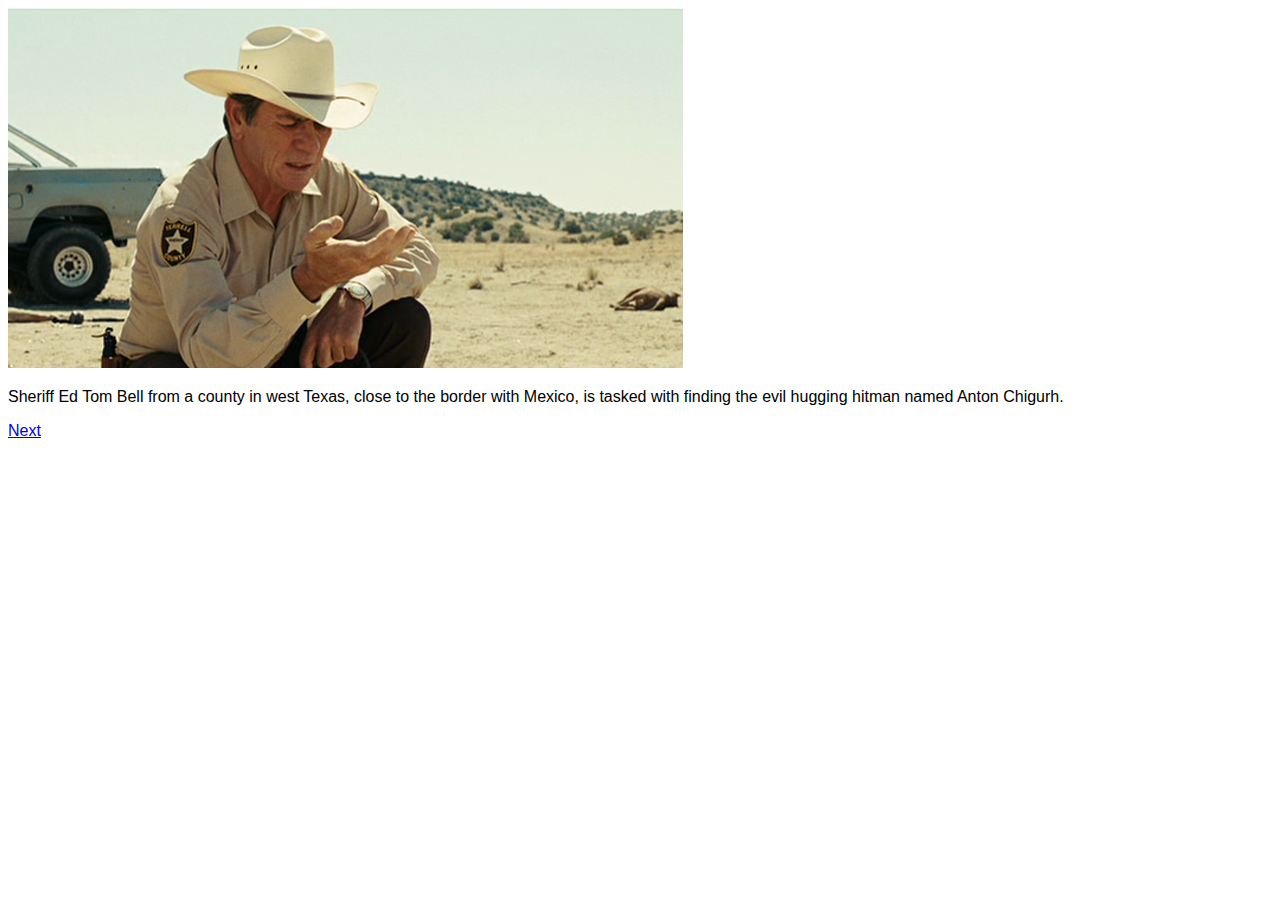
==== index.html @ af57e021 "Initial commit" ====
<!DOCTYPE html>
<html>
  <head>
    <meta charset="utf-8">
    <meta name="viewport" content="width=device-width">
    <title>repl.it</title>
    <link href="style.css" rel="stylesheet" type="text/css" />
  </head>
  <body>
    <img src="images/sheriff.jpg" alt="">

    <p>Sheriff Ed Tom Bell from a county in west Texas, close to the border with Mexico, is tasked with finding the evil hugging hitman named Anton Chigurh.</p>

    <a href="page2.html">Next</a>
    <script src="script.js"></script>
  </body>
</html>
---- style.css ----
body {font-family: Arial, Helvetica, sans-serif}
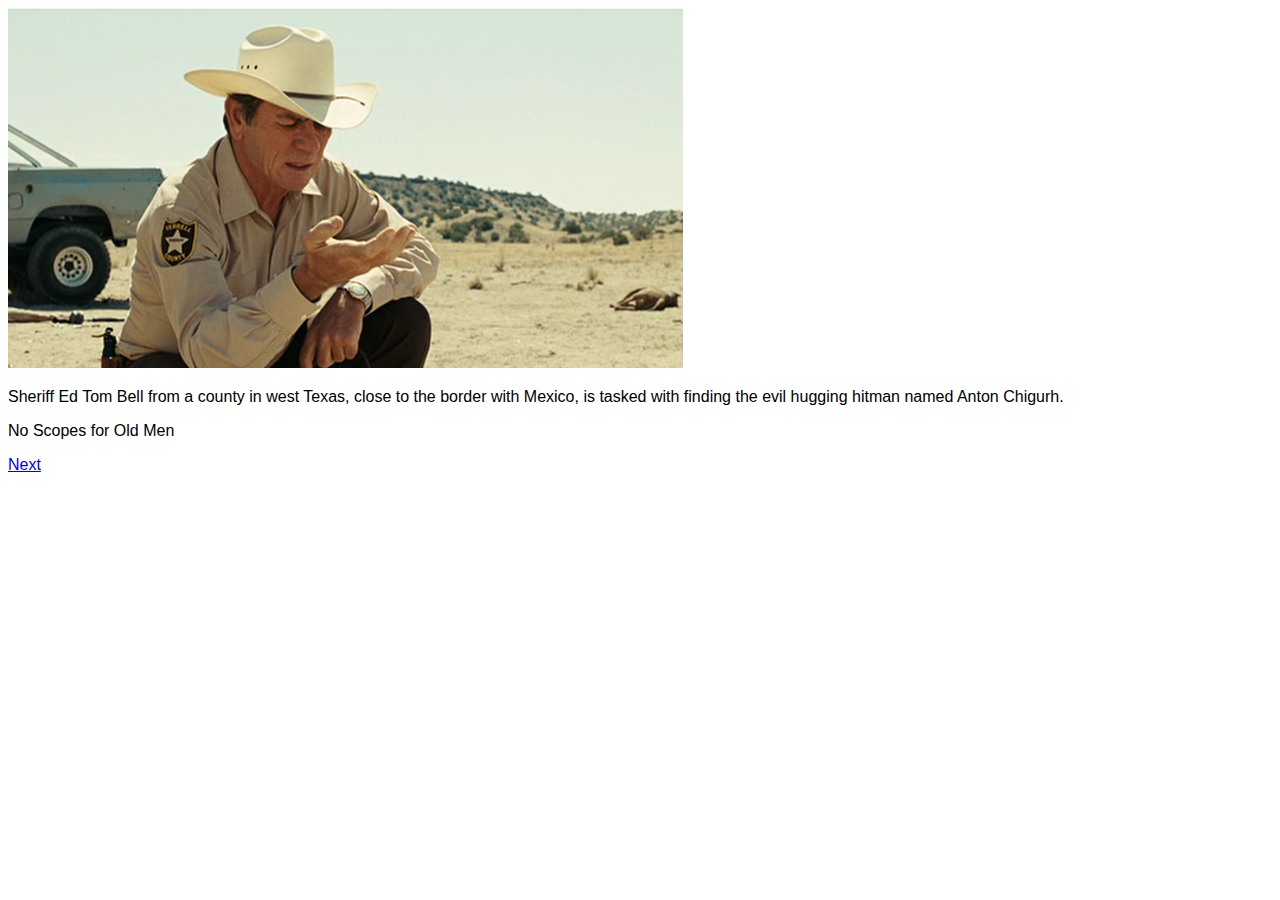
==== commit ceb6d241: "Added text to page 1 and 2" ====
--- a/index.html
+++ b/index.html
@@ -11,6 +11,8 @@
 
     <p>Sheriff Ed Tom Bell from a county in west Texas, close to the border with Mexico, is tasked with finding the evil hugging hitman named Anton Chigurh.</p>
 
+    <p>No Scopes for Old Men</p>
+
     <a href="page2.html">Next</a>
     <script src="script.js"></script>
   </body>
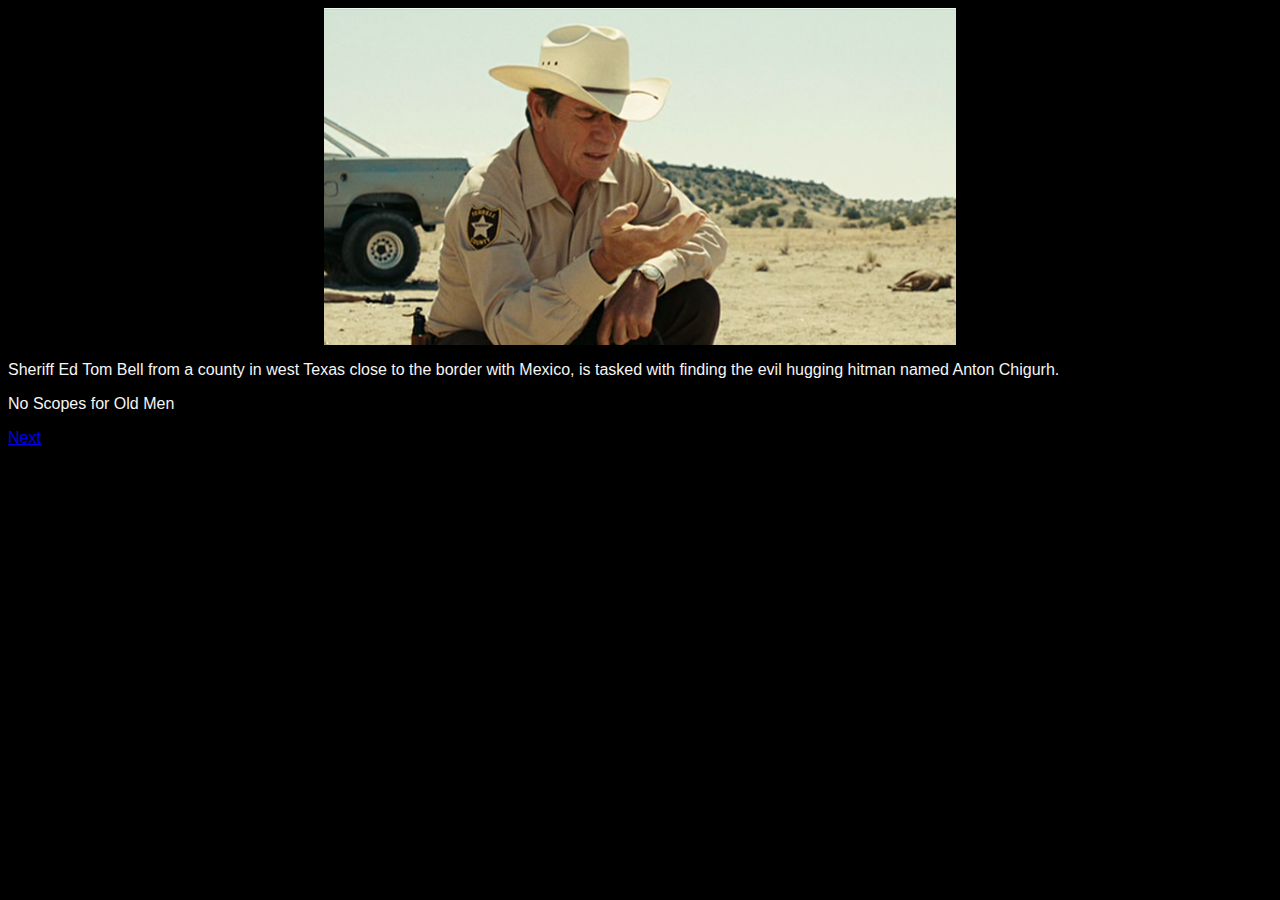
==== commit 808c9ff5: "Background color, text color, image size" ====
--- a/index.html
+++ b/index.html
@@ -9,7 +9,7 @@
   <body>
     <img src="images/sheriff.jpg" alt="">
 
-    <p>Sheriff Ed Tom Bell from a county in west Texas, close to the border with Mexico, is tasked with finding the evil hugging hitman named Anton Chigurh.</p>
+    <p>Sheriff Ed Tom Bell from a county in west Texas close to the border with Mexico, is tasked with finding the evil hugging hitman named Anton Chigurh.</p>
 
     <p>No Scopes for Old Men</p>
 
--- a/style.css
+++ b/style.css
@@ -1 +1,9 @@
-body {font-family: Arial, Helvetica, sans-serif}+body {font-family: Arial, Helvetica,    sans-serif;
+background-color: black;
+color: whitesmoke}
+
+img {display: block;
+    margin-left: auto;
+    margin-right: auto;
+    width: 50%}
+
